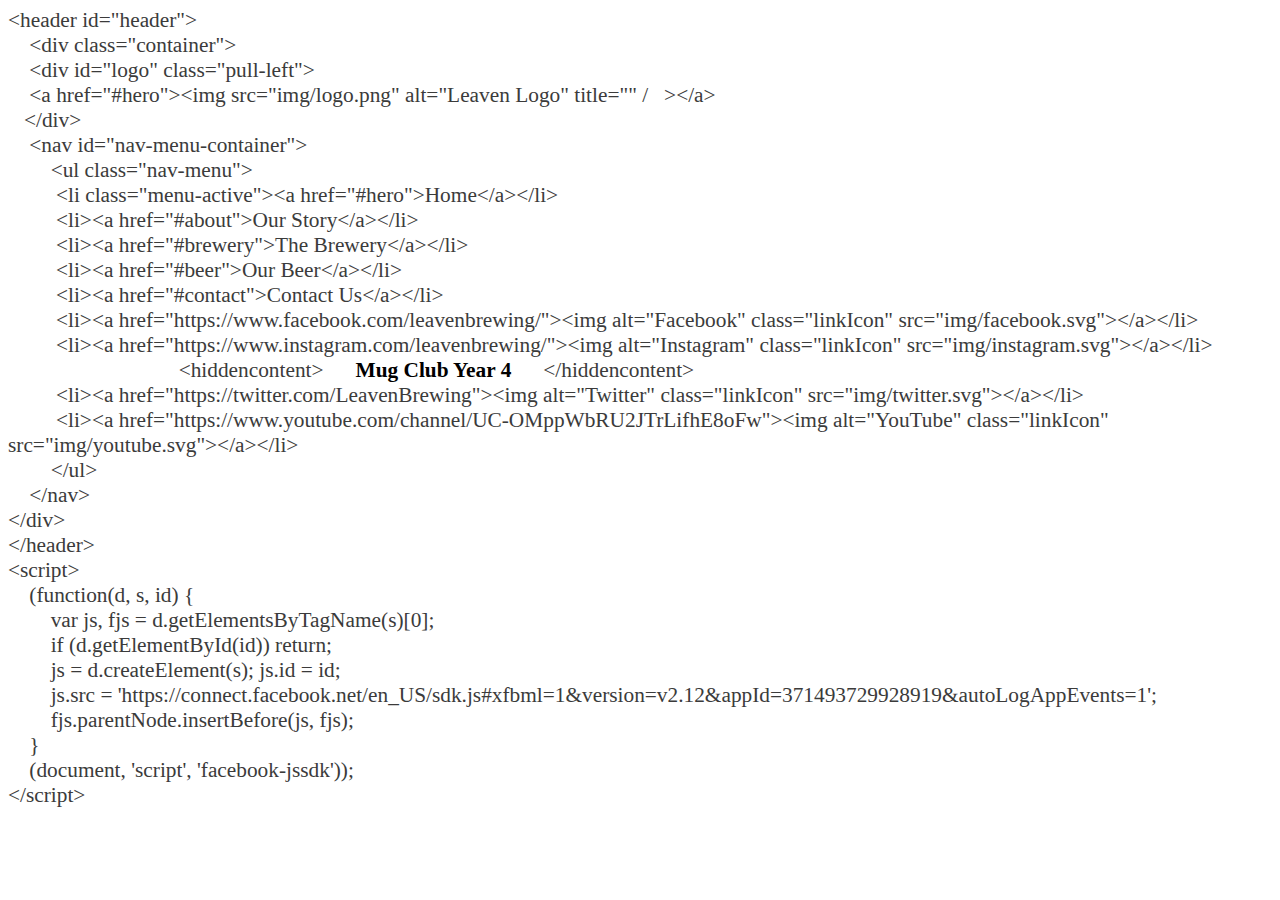
==== mugclub/index.html @ 4b8205b0 "Mugclub 4" ====
<!DOCTYPE html>
<html lang="en">
<head>
  <style>
    body {
      font-family: 'Times New Roman', Times, serif;
      font-size: 16pt;
      color:rgb(59, 59, 59);
    }
    strong {
      color: black;
    }
  </style>
</head>
<body>

  &lt;header id="header"&gt;<br>
  &nbsp;&nbsp;&nbsp;&nbsp;&lt;div class="container"&gt;<br>
  &nbsp;&nbsp;&nbsp;&nbsp;&lt;div id="logo" class="pull-left"&gt;<br>
  &nbsp;&nbsp;&nbsp;&nbsp;&lt;a href="#hero"&gt;&lt;img src="img/logo.png" alt="Leaven Logo" title="" /&nbsp;&nbsp;&nbsp;&gt;&lt;/a&gt;<br>
  &nbsp;&nbsp;&nbsp;&lt;/div&gt;<br>
  &nbsp;&nbsp;&nbsp;&nbsp;&lt;nav id="nav-menu-container"&gt;<br>
  &nbsp;&nbsp;&nbsp;&nbsp;&nbsp;&nbsp;&nbsp;&nbsp;&lt;ul class="nav-menu"&gt;<br>
  &nbsp;&nbsp;&nbsp;&nbsp;&nbsp;&nbsp;&nbsp;&nbsp;&nbsp;&lt;li class="menu-active"&gt;&lt;a href="#hero"&gt;Home&lt;/a&gt;&lt;/li&gt;<br>
  &nbsp;&nbsp;&nbsp;&nbsp;&nbsp;&nbsp;&nbsp;&nbsp;&nbsp;&lt;li&gt;&lt;a href="#about"&gt;Our Story&lt;/a&gt;&lt;/li&gt;<br>
  &nbsp;&nbsp;&nbsp;&nbsp;&nbsp;&nbsp;&nbsp;&nbsp;&nbsp;&lt;li&gt;&lt;a href="#brewery"&gt;The Brewery&lt;/a&gt;&lt;/li&gt;<br>
  &nbsp;&nbsp;&nbsp;&nbsp;&nbsp;&nbsp;&nbsp;&nbsp;&nbsp;&lt;li&gt;&lt;a href="#beer"&gt;Our Beer&lt;/a&gt;&lt;/li&gt;<br>
  &nbsp;&nbsp;&nbsp;&nbsp;&nbsp;&nbsp;&nbsp;&nbsp;&nbsp;&lt;li&gt;&lt;a href="#contact"&gt;Contact Us&lt;/a&gt;&lt;/li&gt;<br>
  &nbsp;&nbsp;&nbsp;&nbsp;&nbsp;&nbsp;&nbsp;&nbsp;&nbsp;&lt;li&gt;&lt;a href="https://www.facebook.com/leavenbrewing/"&gt;&lt;img alt="Facebook" class="linkIcon" src="img/facebook.svg"&gt;&lt;/a&gt;&lt;/li&gt;<br>
  &nbsp;&nbsp;&nbsp;&nbsp;&nbsp;&nbsp;&nbsp;&nbsp;&nbsp;&lt;li&gt;&lt;a href="https://www.instagram.com/leavenbrewing/"&gt;&lt;img alt="Instagram" class="linkIcon" src="img/instagram.svg"&gt;&lt;/a&gt;&lt;/li&gt;<br>
  &nbsp;&nbsp;&nbsp;&nbsp;&nbsp;&nbsp;&nbsp;&nbsp;&nbsp;&nbsp;&nbsp;&nbsp;&nbsp;&nbsp;&nbsp;&nbsp;&nbsp;&nbsp;&nbsp;&nbsp;&nbsp;&nbsp;&nbsp;&nbsp;&nbsp;&nbsp;&nbsp;&nbsp;&nbsp;&nbsp;&nbsp;&nbsp;&lt;hiddencontent&gt;&nbsp;&nbsp;&nbsp;&nbsp;&nbsp;&nbsp;<strong>Mug Club Year 4</strong>&nbsp;&nbsp;&nbsp;&nbsp;&nbsp;&nbsp;&lt;/hiddencontent&gt;<br>
  &nbsp;&nbsp;&nbsp;&nbsp;&nbsp;&nbsp;&nbsp;&nbsp;&nbsp;&lt;li&gt;&lt;a href="https://twitter.com/LeavenBrewing"&gt;&lt;img alt="Twitter" class="linkIcon" src="img/twitter.svg"&gt;&lt;/a&gt;&lt;/li&gt;<br>
  &nbsp;&nbsp;&nbsp;&nbsp;&nbsp;&nbsp;&nbsp;&nbsp;&nbsp;&lt;li&gt;&lt;a href="https://www.youtube.com/channel/UC-OMppWbRU2JTrLifhE8oFw"&gt;&lt;img alt="YouTube" class="linkIcon" src="img/youtube.svg"&gt;&lt;/a&gt;&lt;/li&gt;<br>
  &nbsp;&nbsp;&nbsp;&nbsp;&nbsp;&nbsp;&nbsp;&nbsp;&lt;/ul&gt;<br>
  &nbsp;&nbsp;&nbsp;&nbsp;&lt;/nav&gt;<br>
  &lt;/div&gt;<br>
  &lt;/header&gt;<br>

  &lt;script&gt;
  <br>
  &nbsp;&nbsp;&nbsp;&nbsp;(function(d, s, id) {<br>
  &nbsp;&nbsp;&nbsp;&nbsp;&nbsp;&nbsp;&nbsp;&nbsp;var js, fjs = d.getElementsByTagName(s)[0];<br>
  &nbsp;&nbsp;&nbsp;&nbsp;&nbsp;&nbsp;&nbsp;&nbsp;if (d.getElementById(id)) return;<br>
  &nbsp;&nbsp;&nbsp;&nbsp;&nbsp;&nbsp;&nbsp;&nbsp;js = d.createElement(s); js.id = id;<br>
  &nbsp;&nbsp;&nbsp;&nbsp;&nbsp;&nbsp;&nbsp;&nbsp;js.src = 'https://connect.facebook.net/en_US/sdk.js#xfbml=1&version=v2.12&appId=371493729928919&autoLogAppEvents=1';<br>
  &nbsp;&nbsp;&nbsp;&nbsp;&nbsp;&nbsp;&nbsp;&nbsp;fjs.parentNode.insertBefore(js, fjs);<br>
  &nbsp;&nbsp;&nbsp;&nbsp;}<br>
  &nbsp;&nbsp;&nbsp;&nbsp;(document, 'script', 'facebook-jssdk'));<br>
  &lt;/script&gt;<br>
  
</body>

</html>
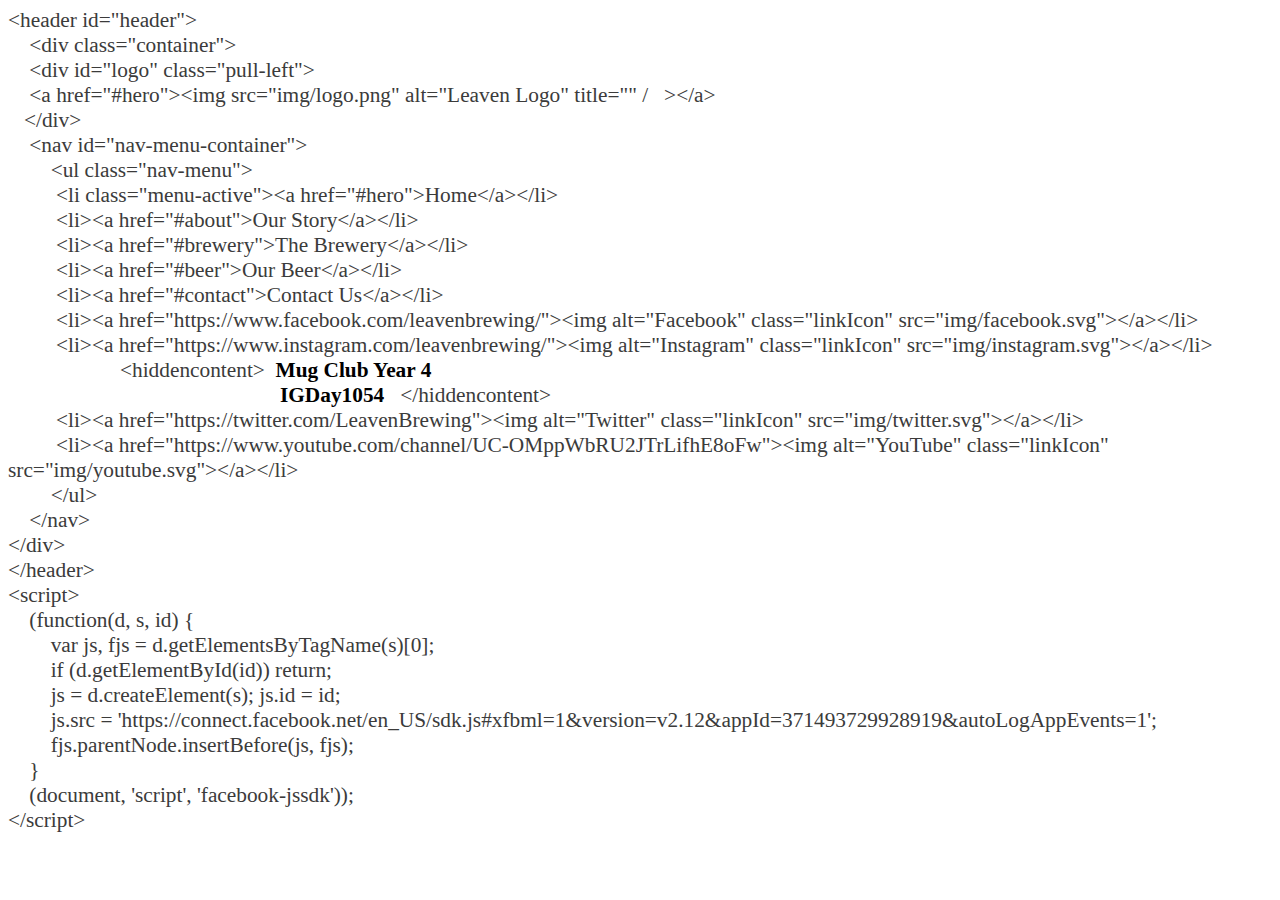
==== commit fb8aa257: "stuff" ====
--- a/mugclub/index.html
+++ b/mugclub/index.html
@@ -28,7 +28,8 @@
   &nbsp;&nbsp;&nbsp;&nbsp;&nbsp;&nbsp;&nbsp;&nbsp;&nbsp;&lt;li&gt;&lt;a href="#contact"&gt;Contact Us&lt;/a&gt;&lt;/li&gt;<br>
   &nbsp;&nbsp;&nbsp;&nbsp;&nbsp;&nbsp;&nbsp;&nbsp;&nbsp;&lt;li&gt;&lt;a href="https://www.facebook.com/leavenbrewing/"&gt;&lt;img alt="Facebook" class="linkIcon" src="img/facebook.svg"&gt;&lt;/a&gt;&lt;/li&gt;<br>
   &nbsp;&nbsp;&nbsp;&nbsp;&nbsp;&nbsp;&nbsp;&nbsp;&nbsp;&lt;li&gt;&lt;a href="https://www.instagram.com/leavenbrewing/"&gt;&lt;img alt="Instagram" class="linkIcon" src="img/instagram.svg"&gt;&lt;/a&gt;&lt;/li&gt;<br>
-  &nbsp;&nbsp;&nbsp;&nbsp;&nbsp;&nbsp;&nbsp;&nbsp;&nbsp;&nbsp;&nbsp;&nbsp;&nbsp;&nbsp;&nbsp;&nbsp;&nbsp;&nbsp;&nbsp;&nbsp;&nbsp;&nbsp;&nbsp;&nbsp;&nbsp;&nbsp;&nbsp;&nbsp;&nbsp;&nbsp;&nbsp;&nbsp;&lt;hiddencontent&gt;&nbsp;&nbsp;&nbsp;&nbsp;&nbsp;&nbsp;<strong>Mug Club Year 4</strong>&nbsp;&nbsp;&nbsp;&nbsp;&nbsp;&nbsp;&lt;/hiddencontent&gt;<br>
+  &nbsp;&nbsp;&nbsp;&nbsp;&nbsp;&nbsp;&nbsp;&nbsp;&nbsp;&nbsp;&nbsp;&nbsp;&nbsp;&nbsp;&nbsp;&nbsp;&nbsp;&nbsp;&nbsp;&nbsp;&nbsp;&lt;hiddencontent&gt;&nbsp;&nbsp;<strong>Mug Club Year 4</strong>&nbsp;&nbsp;&nbsp;&nbsp;&nbsp;&nbsp;<br>
+  &nbsp;&nbsp;&nbsp;&nbsp;&nbsp;&nbsp;&nbsp;&nbsp;&nbsp;&nbsp;&nbsp;&nbsp;&nbsp;&nbsp;&nbsp;&nbsp;&nbsp;&nbsp;&nbsp;&nbsp;&nbsp;&nbsp;&nbsp;&nbsp;&nbsp;&nbsp;&nbsp;&nbsp;&nbsp;&nbsp;&nbsp;&nbsp;&nbsp;&nbsp;&nbsp;&nbsp;&nbsp;&nbsp;&nbsp;&nbsp;&nbsp;&nbsp;&nbsp;&nbsp;&nbsp;&nbsp;&nbsp;&nbsp;&nbsp;&nbsp;&nbsp;<strong>IGDay1054</strong>&nbsp;&nbsp;&nbsp;&lt;/hiddencontent&gt;<br>
   &nbsp;&nbsp;&nbsp;&nbsp;&nbsp;&nbsp;&nbsp;&nbsp;&nbsp;&lt;li&gt;&lt;a href="https://twitter.com/LeavenBrewing"&gt;&lt;img alt="Twitter" class="linkIcon" src="img/twitter.svg"&gt;&lt;/a&gt;&lt;/li&gt;<br>
   &nbsp;&nbsp;&nbsp;&nbsp;&nbsp;&nbsp;&nbsp;&nbsp;&nbsp;&lt;li&gt;&lt;a href="https://www.youtube.com/channel/UC-OMppWbRU2JTrLifhE8oFw"&gt;&lt;img alt="YouTube" class="linkIcon" src="img/youtube.svg"&gt;&lt;/a&gt;&lt;/li&gt;<br>
   &nbsp;&nbsp;&nbsp;&nbsp;&nbsp;&nbsp;&nbsp;&nbsp;&lt;/ul&gt;<br>
